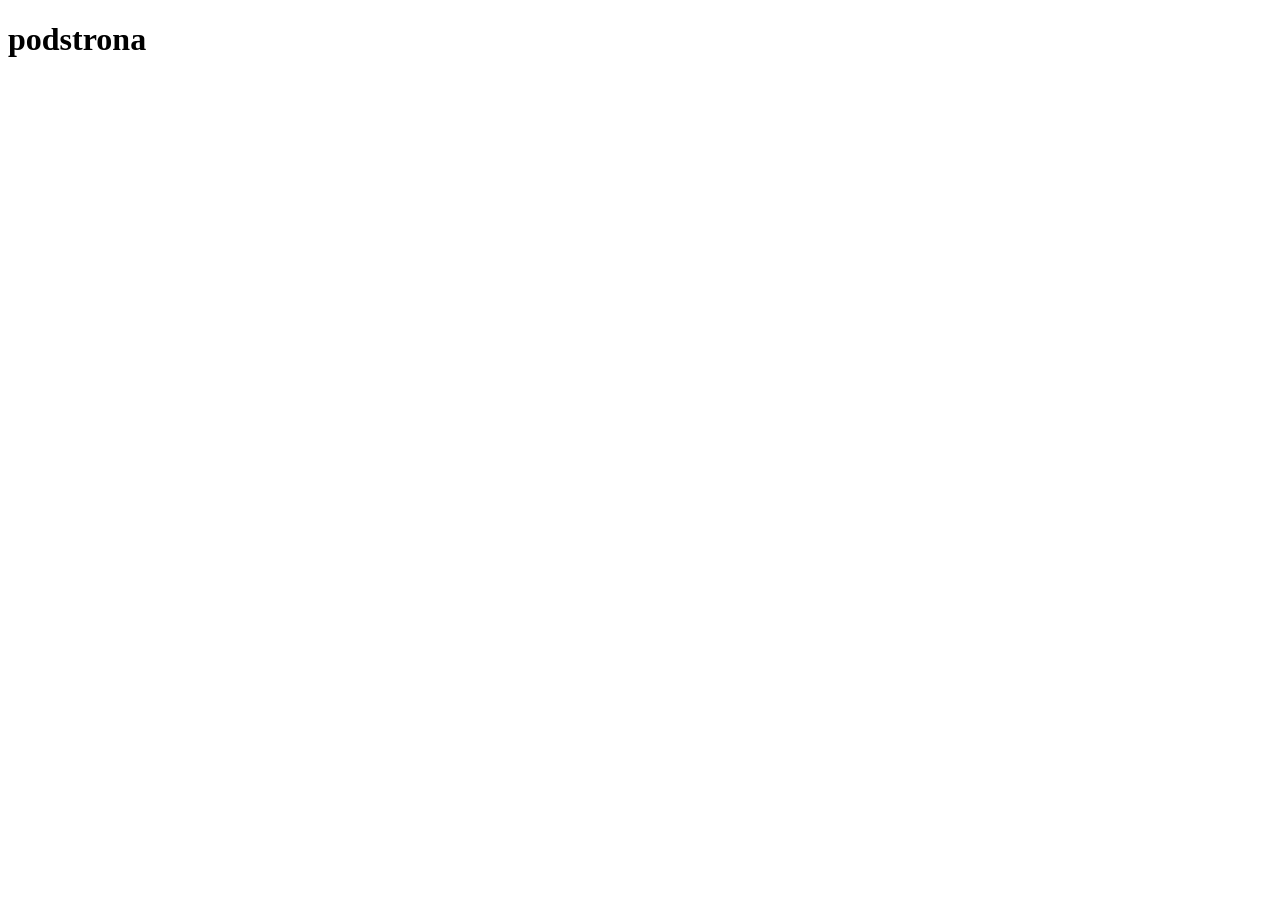
==== podstrona.html @ d0b1e33c "cw 11.05" ====
<!DOCTYPE html>
<html lang="en">
<head>
    <meta charset="UTF-8">
    <meta name="viewport" content="width=device-width, initial-scale=1.0">
    <title>Document</title>
</head>
<body>
    <h1>podstrona</h1>
</body>
</html>
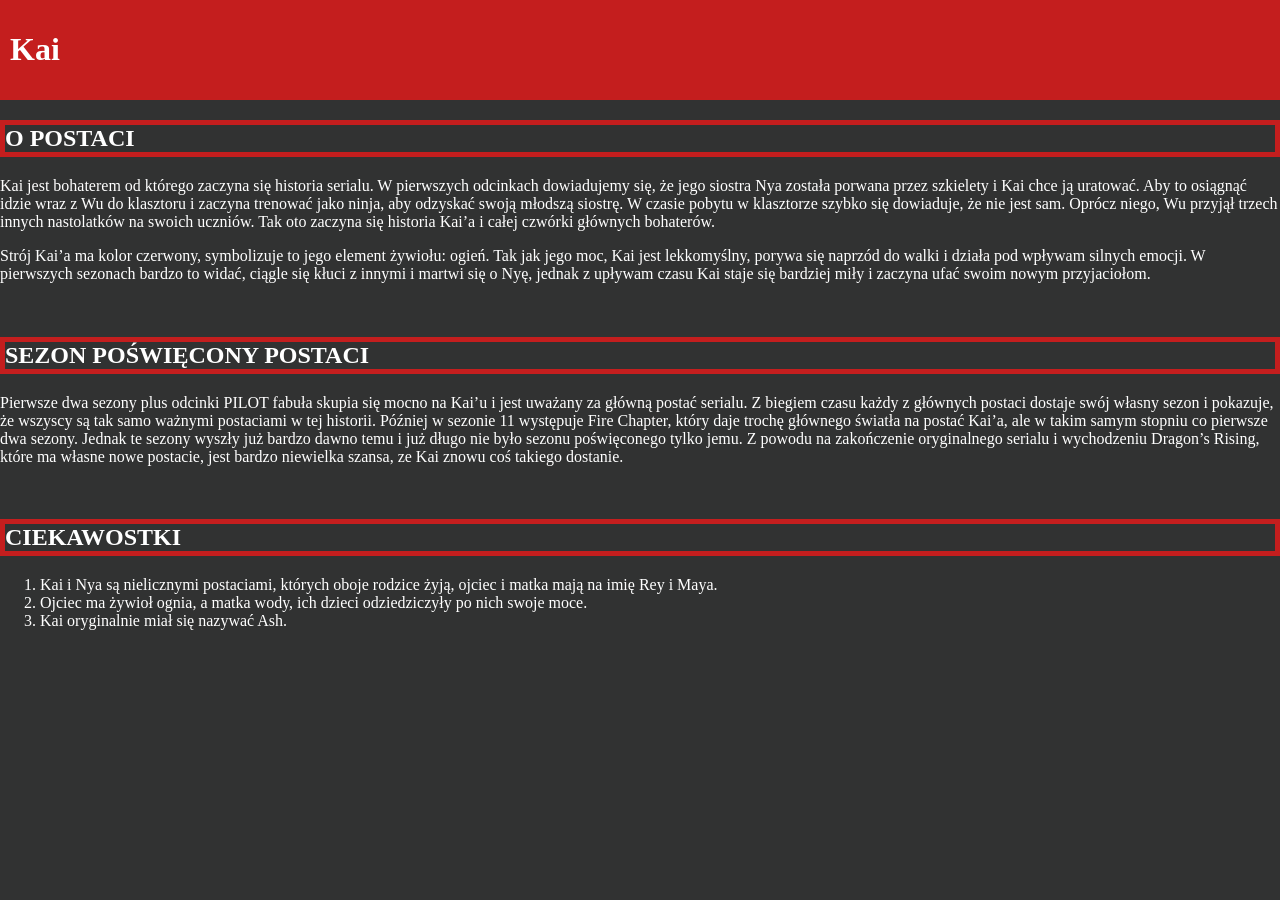
==== commit ce904bae: "07.06 dom 1" ====
--- a/podstrona.html
+++ b/podstrona.html
@@ -3,9 +3,58 @@
 <head>
     <meta charset="UTF-8">
     <meta name="viewport" content="width=device-width, initial-scale=1.0">
-    <title>Document</title>
+    <title>Postacie Ninjago</title>
+    <style>
+         body {
+                margin:0px; }
+    </style>
 </head>
-<body>
-    <h1>podstrona</h1>
+<body style="background-color: rgb(49, 50, 50);">
+    <header style="
+    /* border: 5x solid red; */
+            padding: 10px;
+            background-color: rgb(196, 30, 30);
+            color: rgb(255, 255, 255);"> 
+           <h1>Kai</h1> 
+        </header>
+
+        <h2 style="color: rgb(255, 255, 255);
+            border: 5px solid rgb(196, 30, 30)">
+            O POSTACI
+        </h2>
+        <p style="color: rgb(255, 255, 255);">Kai jest bohaterem od którego zaczyna się historia serialu. 
+            W pierwszych odcinkach dowiadujemy się, że jego siostra Nya została porwana przez szkielety i Kai chce ją uratować. 
+            Aby to osiągnąć idzie wraz z Wu do klasztoru i zaczyna trenować jako ninja, aby odzyskać swoją młodszą siostrę. 
+            W czasie pobytu w klasztorze szybko się dowiaduje, że nie jest sam. Oprócz niego, Wu przyjął trzech innych nastolatków na swoich uczniów. 
+            Tak oto zaczyna się historia Kai’a i całej czwórki głównych bohaterów. </p>
+
+        <p style="color: rgb(255, 255, 255);">Strój Kai’a ma kolor czerwony, symbolizuje to jego element żywiołu: ogień. 
+            Tak jak jego moc, Kai jest lekkomyślny, porywa się naprzód do walki i działa pod wpływam silnych emocji. 
+            W pierwszych sezonach bardzo to widać, ciągle się kłuci z innymi i martwi się o Nyę, 
+            jednak z upływam czasu Kai staje się bardziej miły i zaczyna ufać swoim nowym przyjaciołom.</p>
+            
+            <br>
+
+        <h2 style="color: rgb(255, 255, 255);
+            border: 5px solid rgb(196, 30, 30)">
+            SEZON POŚWIĘCONY POSTACI
+        </h2>
+        <p style="color: rgb(255, 255, 255);">Pierwsze dwa sezony plus odcinki PILOT fabuła skupia się mocno na Kai’u i jest uważany za główną postać serialu. 
+            Z biegiem czasu każdy z głównych postaci dostaje swój własny sezon i pokazuje, że wszyscy są tak samo ważnymi postaciami w tej historii. 
+            Później w sezonie 11 występuje Fire Chapter, który daje trochę głównego światła na postać Kai’a, ale w takim samym stopniu co pierwsze dwa sezony. 
+            Jednak te sezony wyszły już bardzo dawno temu i już długo nie było sezonu poświęconego tylko jemu. 
+            Z powodu na zakończenie oryginalnego serialu i wychodzeniu Dragon’s Rising, które ma własne nowe postacie, 
+            jest bardzo niewielka szansa, ze Kai znowu coś takiego dostanie.</p> 
+            <br>
+            
+        <h2 style="color: rgb(255, 255, 255);
+            border: 5px solid rgb(196, 30, 30)">
+            CIEKAWOSTKI
+        </h2>
+        <ol>
+            <li style="color: rgb(255, 255, 255);">Kai i Nya są nielicznymi postaciami, których oboje rodzice żyją, ojciec i matka mają na imię Rey i Maya. </li>
+            <li style="color: rgb(255, 255, 255);">Ojciec ma żywioł ognia, a matka wody, ich dzieci odziedziczyły po nich swoje moce. </li>
+            <li style="color: rgb(255, 255, 255);">Kai oryginalnie miał się nazywać Ash.</li>
+        </ol>    
 </body>
 </html>
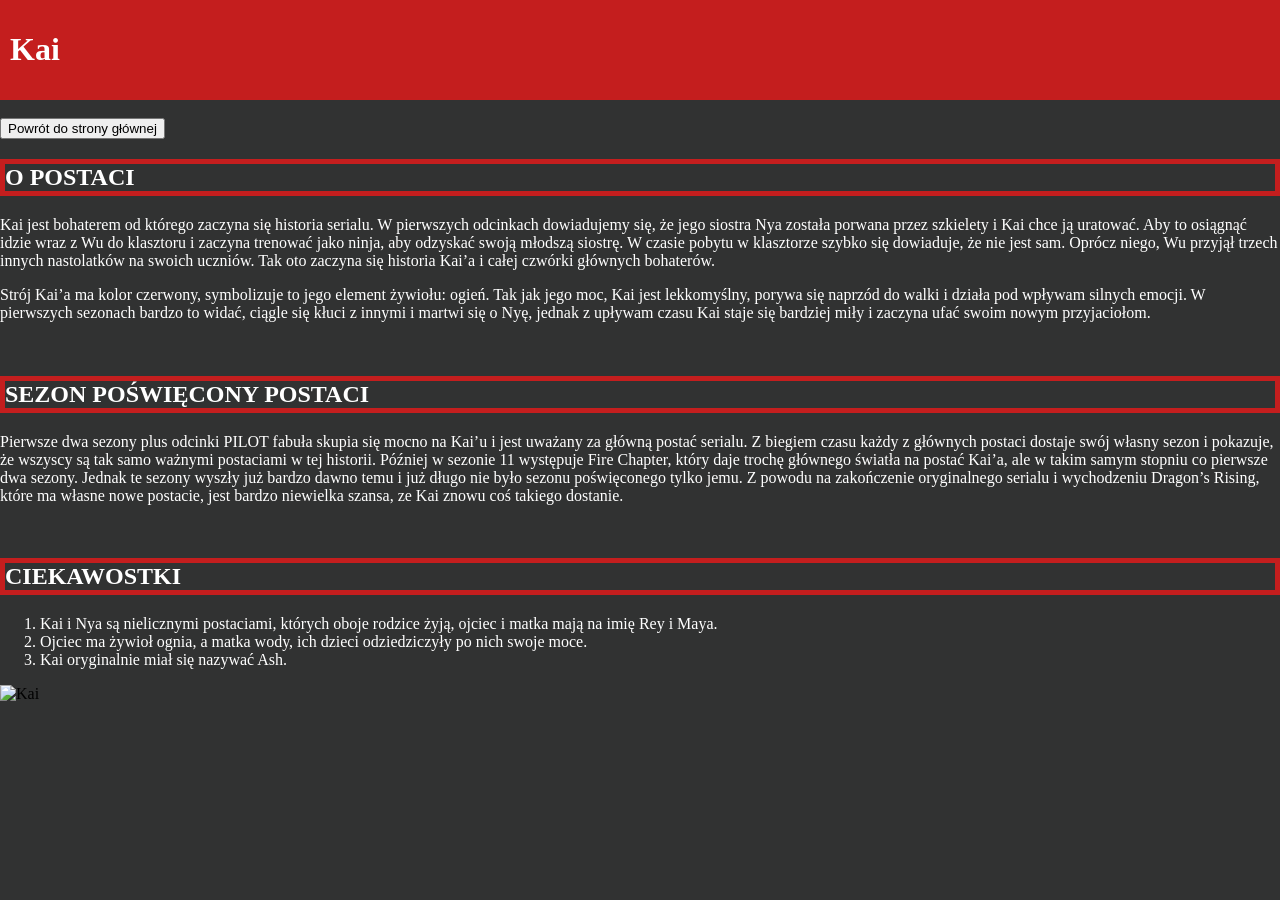
==== commit 236ea2f6: "07.06 dom 2" ====
--- a/podstrona.html
+++ b/podstrona.html
@@ -1,5 +1,5 @@
 <!DOCTYPE html>
-<html lang="en">
+<html lang="pl">
 <head>
     <meta charset="UTF-8">
     <meta name="viewport" content="width=device-width, initial-scale=1.0">
@@ -17,6 +17,8 @@
             color: rgb(255, 255, 255);"> 
            <h1>Kai</h1> 
         </header>
+        <br>
+        <button onclick="location.href='index.html'">Powrót do strony głównej</button>
 
         <h2 style="color: rgb(255, 255, 255);
             border: 5px solid rgb(196, 30, 30)">
@@ -55,6 +57,8 @@
             <li style="color: rgb(255, 255, 255);">Kai i Nya są nielicznymi postaciami, których oboje rodzice żyją, ojciec i matka mają na imię Rey i Maya. </li>
             <li style="color: rgb(255, 255, 255);">Ojciec ma żywioł ognia, a matka wody, ich dzieci odziedziczyły po nich swoje moce. </li>
             <li style="color: rgb(255, 255, 255);">Kai oryginalnie miał się nazywać Ash.</li>
-        </ol>    
+        </ol>   
+        <img src="https://wallpapercave.com/wp/wp8954866.jpg" style="width:100%; height: auto;" alt="Kai">
+
 </body>
 </html>
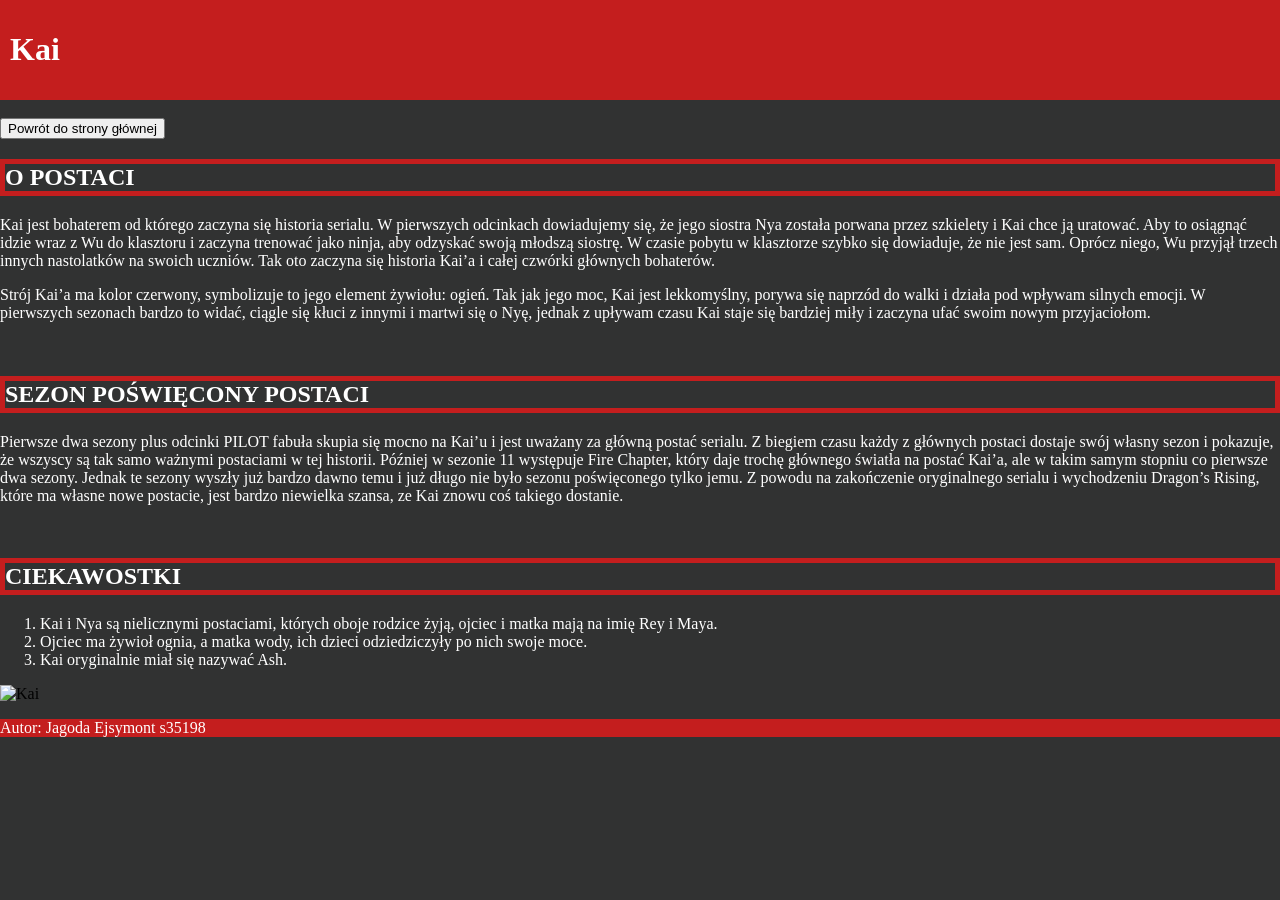
==== commit c7c18ba1: "08.06 korekta" ====
--- a/podstrona.html
+++ b/podstrona.html
@@ -4,10 +4,8 @@
     <meta charset="UTF-8">
     <meta name="viewport" content="width=device-width, initial-scale=1.0">
     <title>Postacie Ninjago</title>
-    <style>
-         body {
-                margin:0px; }
-    </style>
+    <link rel="stylesheet" href="style.css">
+    
 </head>
 <body style="background-color: rgb(49, 50, 50);">
     <header style="
@@ -60,5 +58,12 @@
         </ol>   
         <img src="https://wallpapercave.com/wp/wp8954866.jpg" style="width:100%; height: auto;" alt="Kai">
 
+        <footer style="
+            background-color: rgb(196, 30, 30);
+            color: rgb(255, 255, 255);">
+            <p>Autor: Jagoda Ejsymont s35198</p>
+
+            </footer>
+
 </body>
 </html>
--- a/style.css
+++ b/style.css
@@ -0,0 +1,21 @@
+body {
+                margin:0px; }
+
+                .link{
+                    display:inline-block;
+                    border: 5px solid rgb(255, 255, 255);
+                    padding: 5px;
+                    margin: 5px;
+                    text-decoration: none;
+                    background-color: rgb(196, 30, 30);
+                    color: rgb(255, 255, 255);
+                    transition-duration: 0.3s;
+                }
+
+                .link:hover{
+                    background-color: rgb(116, 30, 30);
+                    transition-duration: 0.3s;
+                }
+
+                 body {
+                margin:0px; }
